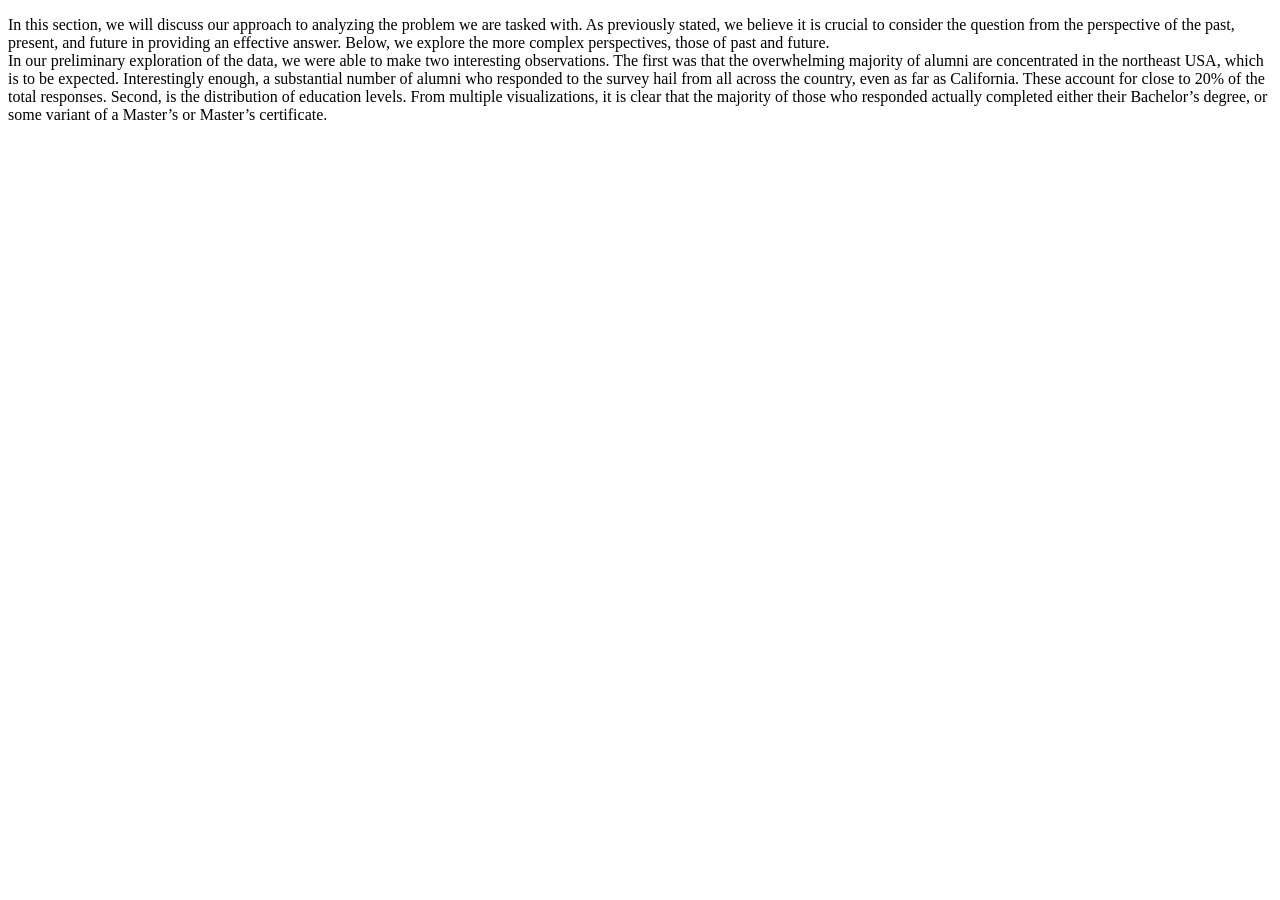
==== data-analysis.html @ 46891f8a "Add files via upload" ====
<!DOCTYPE html>
<html lang="en">

<head>
    <meta charset="UTF-8">
    <meta http-equiv="X-UA-Compatible" content="IE=edge">
    <meta name="viewport" content="width=device-width, initial-scale=1.0">
    <title>Document</title>
</head>

<body>
    <p>In this section, we will discuss our approach to analyzing the problem we are tasked with. As previously stated,
        we believe it is crucial to consider the question from the perspective of the past, present, and future in
        providing an effective answer. Below, we explore the more complex perspectives, those of past and future. <br>
        In our preliminary exploration of the data, we were able to make two interesting observations. The first was
        that the overwhelming majority of alumni are concentrated in the northeast USA, which is to be expected.
        Interestingly enough, a substantial number of alumni who responded to the survey hail from all across the
        country, even as far as California. These account for close to 20% of the total responses. Second, is the
        distribution of education levels. From multiple visualizations, it is clear that the majority of those who
        responded actually completed either their Bachelor&rsquo;s degree, or some variant of a Master&rsquo;s or
        Master&rsquo;s certificate.<br>
    </p>
</body>

</html>
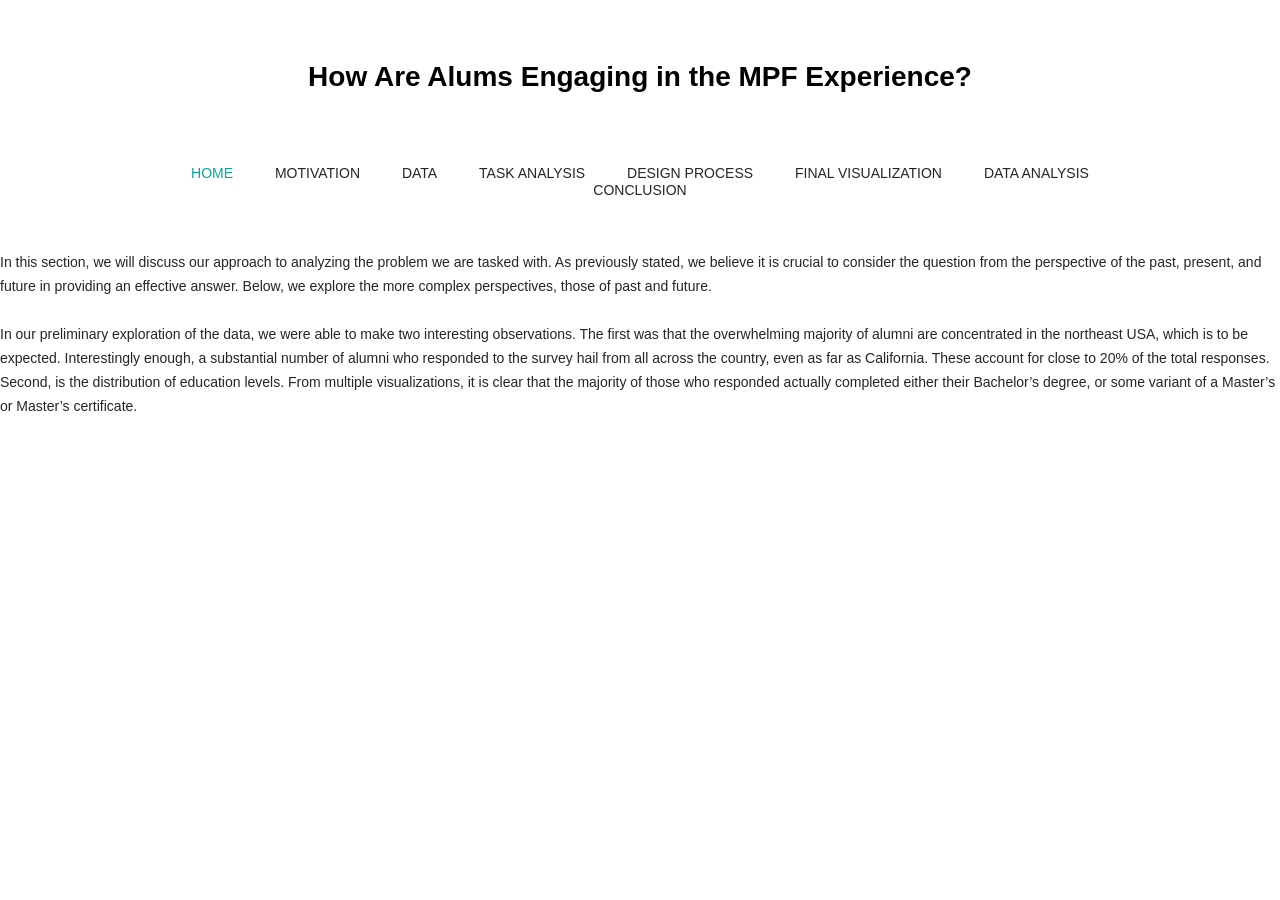
==== commit bf30ffda: "Add files via upload" ====
--- a/data-analysis.html
+++ b/data-analysis.html
@@ -5,20 +5,52 @@
     <meta charset="UTF-8">
     <meta http-equiv="X-UA-Compatible" content="IE=edge">
     <meta name="viewport" content="width=device-width, initial-scale=1.0">
+    <link rel="stylesheet" type="text/css" href="css/style.css">
     <title>Document</title>
 </head>
 
 <body>
+    <div id="header">
+        <h1>How Are Alums Engaging in the MPF Experience?</h1>
+        <ul id="navigation">
+            <li class="selected">
+                <a href="index.html">home</a>
+            </li>
+            <li>
+                <a href="motivation.html">motivation</a>
+            </li>
+            <li>
+                <a href="data.html">data</a>
+            </li>
+            <li>
+                <a href="task-analysis.html">task analysis</a>
+            </li>
+            <li>
+                <a href="design-process.html">design process</a>
+            </li>
+            <li>
+                <a href="final-visualization.html">final visualization</a>
+            </li>
+            <li>
+                <a href="data-analysis.html">data analysis</a>
+            </li>
+            <li>
+                <a href="conclusion.html">conclusion</a>
+            </li>
+        </ul>
+    </div>
+
     <p>In this section, we will discuss our approach to analyzing the problem we are tasked with. As previously stated,
         we believe it is crucial to consider the question from the perspective of the past, present, and future in
-        providing an effective answer. Below, we explore the more complex perspectives, those of past and future. <br>
+        providing an effective answer. Below, we explore the more complex perspectives, those of past and future.
+        <br><br>
         In our preliminary exploration of the data, we were able to make two interesting observations. The first was
         that the overwhelming majority of alumni are concentrated in the northeast USA, which is to be expected.
         Interestingly enough, a substantial number of alumni who responded to the survey hail from all across the
         country, even as far as California. These account for close to 20% of the total responses. Second, is the
         distribution of education levels. From multiple visualizations, it is clear that the majority of those who
         responded actually completed either their Bachelor&rsquo;s degree, or some variant of a Master&rsquo;s or
-        Master&rsquo;s certificate.<br>
+        Master&rsquo;s certificate.<br><br>
     </p>
 </body>
 
--- a/css/style.css
+++ b/css/style.css
@@ -0,0 +1,467 @@
+/* Website Template by freewebsitetemplates.com */
+@font-face {
+    font-family: "poller_oneregular";
+    src: url("../fonts/pollerone/pollerone-webfont.eot");
+    src: url("../fonts/pollerone/pollerone-webfont.eot?#iefix")
+            format("embedded-opentype"),
+        url("../fonts/pollerone/pollerone-webfont.woff") format("woff"),
+        url("../fonts/pollerone/pollerone-webfont.ttf") format("truetype"),
+        url("../fonts/pollerone/pollerone-webfont.svg#poller_oneregular")
+            format("svg");
+}
+@font-face {
+    font-family: "leckerli_oneregular";
+    src: url("../fonts/leckerlione/leckerlione-regular-webfont.eot");
+    src: url("../fonts/leckerlione/leckerlione-regular-webfont.eot?#iefix")
+            format("embedded-opentype"),
+        url("../fonts/leckerlione/leckerlione-regular-webfont.woff")
+            format("woff"),
+        url("../fonts/leckerlione/leckerlione-regular-webfont.ttf")
+            format("truetype"),
+        url("../fonts/leckerlione/leckerlione-regular-webfont.svg#leckerli_oneregular")
+            format("svg");
+}
+
+body {
+    background: #fff;
+    font-family: Arial, Helvetica, sans-serif;
+    font-size: 14px;
+    font-weight: normal;
+    line-height: 1;
+    margin: 0;
+    min-width: 960px;
+    padding: 0;
+}
+p {
+    color: #252525;
+    line-height: 24px;
+    margin: 0;
+    padding: 0;
+}
+p a {
+    color: #252525;
+    text-decoration: underline;
+}
+p a:hover {
+    color: #898989;
+}
+#header {
+    margin: 0 auto;
+    padding: 44px 0 50px;
+    text-align: center;
+    width: 960px;
+}
+#header a.logo {
+    display: block;
+    margin: 0 auto;
+    padding: 0;
+    width: 340px;
+}
+#header a.logo img {
+    border: 0;
+    display: block;
+    margin: 0;
+    padding: 0;
+}
+#header ul {
+    margin: 0;
+    padding: 56px 0 0;
+}
+#header ul li {
+    display: inline;
+    list-style: none;
+    margin: 0;
+    padding: 0 19px;
+}
+#header ul li a {
+    color: #252525;
+    display: inline-block;
+    font-family: "Arial Black", Gadget, sans-serif;
+    font-size: 14px;
+    font-weight: normal;
+    margin: 0;
+    padding: 0 0 3px;
+    text-decoration: none;
+    text-transform: uppercase;
+}
+#header ul li a:hover,
+#header ul li.selected a {
+    color: #0ba39c;
+}
+#body {
+    margin: 0;
+    padding: 0 0 30px;
+    text-align: center;
+}
+#body h1 {
+    color: #fff;
+    display: inline;
+    font-family: poller_oneregular;
+    font-size: 35px;
+    font-weight: normal;
+    margin: 0;
+    padding: 0;
+    text-transform: uppercase;
+}
+#body h1 span {
+    background: #252525;
+    display: inline-block;
+    padding: 15px 28px 12px;
+}
+#body > div {
+    margin: 0 auto;
+    padding: 0;
+    width: 960px;
+}
+#body > div img {
+    border: 2px solid #292929;
+    margin: 24px 0 0;
+    padding: 0;
+}
+#body > div .article {
+    margin: 0 auto;
+    padding: 30px 30px 0;
+    width: 560px;
+}
+#body > div .article h2 {
+    font-family: "Arial Black", Gadget, sans-serif;
+    font-size: 25px;
+    font-weight: normal;
+    margin: 0 0 30px;
+}
+#body > div .article h3 {
+    color: #252525;
+    line-height: 24px;
+    margin: 0;
+    padding: 0;
+}
+#body > div .article h4 {
+    background: #252525;
+    color: #fff;
+    display: inline-block;
+    font-family: "Arial Black", Gadget, sans-serif;
+    font-size: 25px;
+    font-weight: normal;
+    margin: 0 0 30px;
+    padding: 8px 27px 10px;
+}
+#body > div .article p {
+    margin: 0 0 30px;
+}
+#body div ul {
+    margin: 0;
+    padding: 24px 10px 0;
+    width: 940px;
+}
+#body div ul li {
+    border: 2px solid #1a1a1a;
+    display: block;
+    list-style: none;
+    margin: 0 0 13px;
+    overflow: hidden;
+    padding: 0;
+}
+#body div ul li .figure {
+    border-right: 2px solid #1a1a1a;
+    float: left;
+    margin: 0;
+    padding: 0;
+    width: 376px;
+}
+#body div ul li img {
+    border: 0;
+    display: block;
+    margin: 0;
+    padding: 0;
+    opacity: 0.8;
+    transition: 0.5s ease-in-out;
+}
+#body div ul li .figure:hover img {
+    opacity: 1;
+}
+#body div ul li div {
+    float: left;
+    margin: 0;
+    padding: 63px 0 20px;
+    width: 558px;
+}
+#body div ul li div h3 {
+    color: #252525;
+    font-family: "Arial Black", Gadget, sans-serif;
+    font-size: 25px;
+    font-weight: normal;
+    margin: 0;
+    padding: 0;
+    text-transform: uppercase;
+}
+#body div ul li div p {
+    padding: 30px 30px 18px;
+}
+#body div ul li div a.more {
+    background: #000;
+    color: #fff;
+    display: inline-block;
+    font-family: "Arial Black", Gadget, sans-serif;
+    font-size: 18px;
+    font-weight: normal;
+    margin: 0;
+    padding: 8px 28px;
+    text-decoration: none;
+    text-transform: uppercase;
+}
+#body div ul li div a.more:hover {
+    color: #252525;
+    background: #fff;
+    border: 2px solid #252525;
+}
+#body #featured {
+    margin: 0 0 13px;
+    padding: 0;
+    position: relative;
+    width: 100%;
+}
+#body #featured img {
+    border: 0;
+    display: block;
+    margin: 0;
+    padding: 0;
+    width: 100%;
+}
+#body #featured div {
+    left: 50%;
+    margin-left: -480px;
+    margin-top: -171px;
+    padding: 0 0 0 470px;
+    position: absolute;
+    top: 50%;
+    text-align: left;
+    width: 490px;
+}
+#body #featured div h2 {
+    background: #fff;
+    color: #000;
+    display: inline-block;
+    font-family: poller_oneregular;
+    font-size: 20px;
+    font-weight: normal;
+    margin: 0 0 18px;
+    padding: 23px 27px 20px;
+    text-transform: uppercase;
+}
+#body #featured div span {
+    background: #252525;
+    color: #fff;
+    display: inline-block;
+    font-size: 20px;
+    margin: 7px 0;
+    padding: 12px 27px;
+}
+#body #featured div a {
+    background: #0ba39c;
+    color: #fff;
+    display: inline-block;
+    font-size: 16px;
+    margin: 15px 0 0;
+    padding: 26px 27px 22px;
+    text-align: center;
+    text-decoration: none;
+    text-transform: uppercase;
+}
+#body #featured div a:hover {
+    background: #1fc3bc;
+}
+#body > ul {
+    margin: 0 auto;
+    overflow: hidden;
+    padding: 24px 0 0;
+    width: 960px;
+}
+#body > ul li {
+    display: block;
+    float: left;
+    margin: 0 10px 20px;
+    padding: 0;
+    width: 300px;
+}
+#body > ul li a {
+    color: #000;
+    display: block;
+    font-family: poller_oneregular;
+    font-size: 20px;
+    font-weight: normal;
+    margin: 0;
+    padding: 0;
+    text-align: center;
+    text-decoration: none;
+    text-transform: uppercase;
+}
+#body > ul li a img {
+    border: 2px solid #1a1a1a;
+    display: block;
+    margin: 0;
+    padding: 0;
+    opacity: 0.8;
+    transition: 0.5s ease-in-out;
+}
+#body > ul li a:hover img {
+    opacity: 1;
+}
+#body > ul li a span {
+    display: block;
+    margin: 0;
+    padding: 33px 0 0;
+}
+#body form {
+    margin: 0 auto;
+    padding: 24px 0 0;
+    width: 620px;
+}
+#body form input,
+#body form textarea {
+    border: 2px solid #252525;
+    color: #252525;
+    font-family: Arial, Helvetica, sans-serif;
+    font-size: 15px;
+    font-weight: normal;
+    margin: 0 0 37px;
+    padding: 20px 10px;
+    text-align: center;
+    text-transform: uppercase;
+    width: 596px;
+}
+#body form textarea {
+    height: 175px;
+    overflow: auto;
+    resize: none;
+}
+#body form #send {
+    background: #252525;
+    color: #fff;
+    font-family: "Arial Black", Gadget, sans-serif;
+    font-size: 15px;
+    font-weight: normal;
+    display: inline-block;
+    padding: 20px 28px;
+    width: auto;
+}
+#body form #send:hover {
+    background: #fff;
+    color: #252525;
+    cursor: pointer;
+}
+#footer {
+    background: #252525;
+    margin: 0;
+    padding: 36px 0 42px;
+}
+#footer div {
+    margin: 0 auto;
+    overflow: hidden;
+    padding: 0;
+    width: 960px;
+}
+#footer div p {
+    color: #fff;
+    float: left;
+    line-height: 44px;
+    margin: 0 0 0 10px;
+    padding: 0;
+}
+#footer div ul {
+    display: block;
+    float: right;
+    margin: 0;
+    overflow: hidden;
+    padding: 0;
+    width: 256px;
+}
+#footer div ul li {
+    display: block;
+    float: left;
+    list-style: none;
+    margin: 0 10px;
+    padding: 0;
+    width: 44px;
+}
+#footer div ul li a {
+    background: url(../images/icons.jpg) no-repeat 0 0;
+    display: block;
+    height: 44px;
+    margin: 0;
+    padding: 0;
+    text-indent: -99999px;
+    width: 44px;
+}
+#footer div ul li #twitter {
+    background-position: 0 0;
+}
+#footer div ul li #twitter:hover {
+    background-position: -44px 0;
+}
+#footer div ul li #facebook {
+    background-position: 0 -44px;
+}
+#footer div ul li #facebook:hover {
+    background-position: -44px -44px;
+}
+#footer div ul li #googleplus {
+    background-position: 0 -88px;
+}
+#footer div ul li #googleplus:hover {
+    background-position: -44px -88px;
+}
+#footer div ul li #pinterest {
+    background-position: 0 -132px;
+}
+#footer div ul li #pinterest:hover {
+    background-position: -44px -132px;
+}
+
+.tooltipp {
+    background: #eee;
+    box-shadow: 0 0 5px #999999;
+    color: #333;
+    display: none;
+    font-size: 12px;
+    left: 1400px;
+    padding: 10px;
+    position: absolute;
+    text-align: center;
+    top: 350px;
+    width: 80px;
+    z-index: 10;
+}
+
+.tools {
+    background: #eee;
+    box-shadow: 0 0 5px #999999;
+    color: #333;
+    display: none;
+    font-size: 12px;
+    left: 75px;
+    padding: 10px;
+    position: absolute;
+    text-align: center;
+    top: 325px;
+    z-index: 10;
+}
+
+.container {
+    float: left;
+}
+
+.container-two {
+    float: right;
+}
+
+.flex-container {
+    display: flex;
+}
+
+.flex-child {
+    flex: 1;
+}
+
+.flex-child:first-child {
+    margin-right: 20px;
+}
